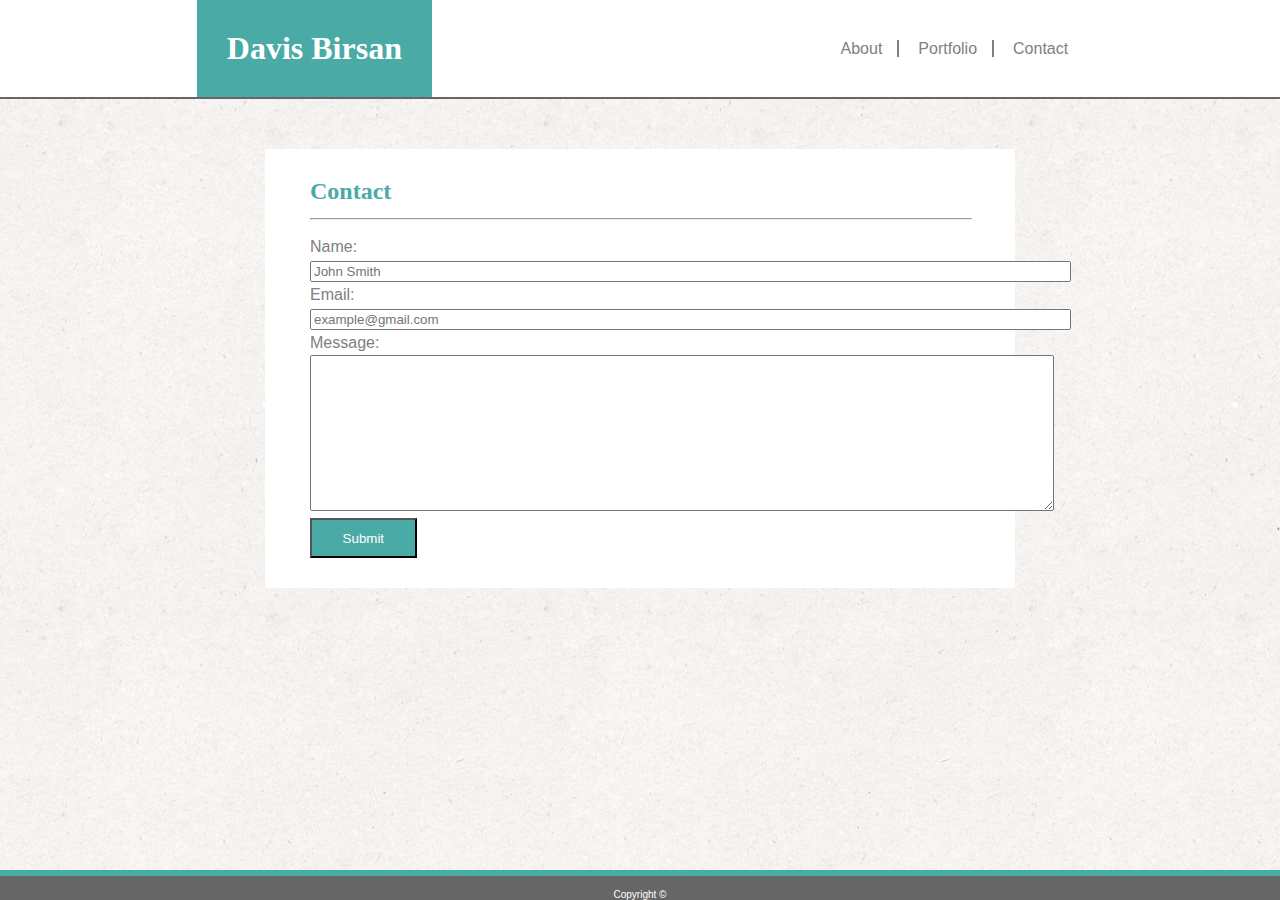
==== contact.html @ 0ad847e2 "copied over everything" ====
<!DOCTYPE html>
<html lang="en">

<head>
        <meta charset="UTF-8">
        <meta name="viewport" content="width=device-width, initial-scale=1.0">
        <meta http-equiv="X-UA-Compatible" content="ie=edge">
        <title>Contacting Davis!</title>
        <link rel="stylesheet" href="assets/css/style.css">
</head>

<body>
        <header id="top">
                <h1>Davis Birsan</h1>
                <nav>
                        <a href="index.html">About</a>
                        <a href="portfolio.html">Portfolio</a>
                        <a href="contact.html">Contact</a>
                </nav>
        </header>

        <div id="middle">
                <div id="contactcontent">
                        <p id=contact> Contact</p>
                        <div class="line2"></div>
                        <hr />
                        <form target="_blank">
                                Name:<br>
                                <input type="text" name="firstname" placeholder="John Smith" size="92">
                                <br>
                                Email:<br>
                                <input type="text" name="lastname" placeholder="example@gmail.com" size="92">
                                <br>
                                Message:<br>
                                <textarea type="text" name="Message" rows="10" cols="90">
                                    </textarea>
                                <p></p>
                                <input type="submit" id="submit" value="Submit" id="textarea">
                        </form>
                </div>
        </div>

        <footer id="footer">
                Copyright ©
        </footer>
</body>

</html>
---- assets/css/style.css ----
*{
  margin: 0;
  box-sizing: border-box;
}
  
  #top{
    display: flex;
    flex-direction: row;
    align-items: center;
    justify-content: space-around;
    border-bottom:2px solid #666666;
    background-color: white;
  }


  #top > h1{
    background-color: #4aaaa5;
    padding: 30px;
    color: white;
    margin: 0;
  }

  #top > nav > a{
    text-decoration: none;
    color: grey;
    border-right: 2px solid grey;
    padding: 0 15px;
    font-family: Arial, Helvetica, sans-serif
  }

  #top > nav > a:last-child{
    border-right: none;
  }

#middle{
  display: flex;
  justify-content: center;
  align-items: center;
  margin-top: 50px;
  margin-bottom: 70px;
}

  #content{
    padding:30px;
    width: 924px;
    height: auto;
    background-color: white;
  }

  p, form {
    padding-left: 15px;
    padding-right: 15px;
    font-family: Arial, Helvetica, sans-serif;
    text-align: justify;
    line-height: 1.5em;
    color: grey;
  }

  #aboutme, #contact, #portfolio {
    text-align: left;
    color: #4aaaa5;
    font-size: 24px;
    font-family: 'Georgia', Times, "Times New Roman", serif;
    line-height: 1em;
    font-weight:bold;
  }

  hr { width:96%; height:1px; background: lightgrey; margin: 15px }

#me-image {
    float:left;
    max-width: 25%;
    display: inline;
    padding-left: 15px;
    padding-right: 15px;
  }

#textarea {
  border-color: lightgrey;
}

#footer{
    position: fixed;
    bottom: 0;
    height: 30px;
    width: 100%;
    background-color: #666666;
    color: white;
    font-family: Arial, Helvetica, sans-serif;
    font-size: 10px;
    display: flex;
    justify-content: center;
    align-items: flex-end;
    border-top:6px solid #4aaaa5;
  }

  body{
    background: url("../images/ricepaper2.png");
  }

  #contactcontent, #portfoliocontent{
    padding:30px;
    width: 750px;
    height: auto;
    background-color: white;
  }

  input {
    color: grey;
  }

  #submit {
    width: 8em;  height: 3em; background-color: #4aaaa5; color: white;
  }

.flex-container {
  width: 274px;
  height: 205.5px;
  display: inline-block;
  background-color: purple;
  margin: 25px;
  position: relative;
}
.flex-item {
  position: relative;
  float: left;
  width: 274px;
  /* margin: 20px 15px 20px; */
  overflow: auto;
  width: 100%;
  height: 100%;
}

.box-text {
  z-index: 100;
  position: absolute;
  bottom:20px;
  width: 100%;
  text-align: center;
  color: white;
  background-color: #4aaaa5;
  font-size: 24px;
  font-weight: bold;
}
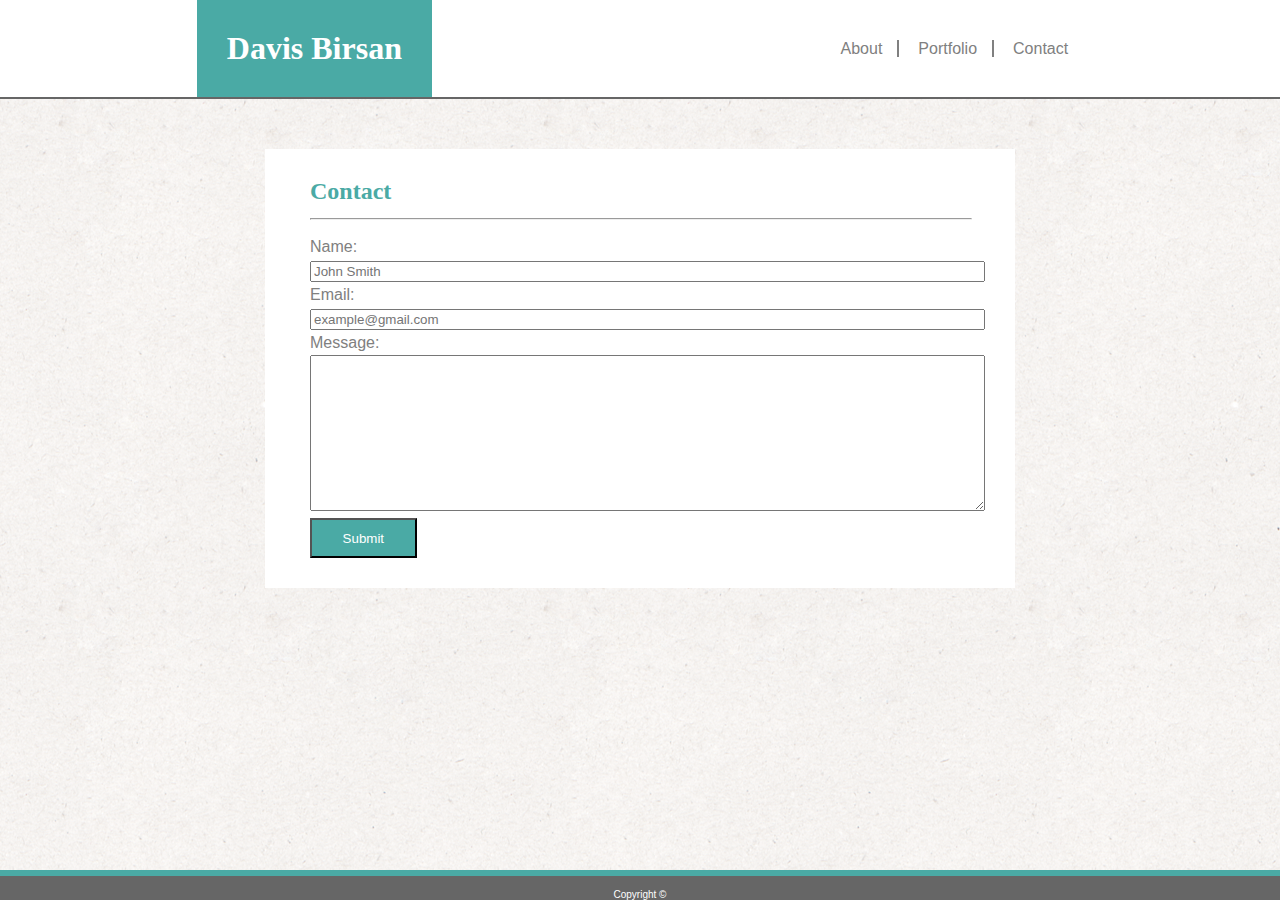
==== commit 1880f723: "Almost Done" ====
--- a/contact.html
+++ b/contact.html
@@ -6,7 +6,7 @@
         <meta name="viewport" content="width=device-width, initial-scale=1.0">
         <meta http-equiv="X-UA-Compatible" content="ie=edge">
         <title>Contacting Davis!</title>
-        <link rel="stylesheet" href="assets/css/style.css">
+        <link rel="stylesheet" href="assets/css/style2.css">
 </head>
 
 <body>
@@ -26,13 +26,13 @@
                         <hr />
                         <form target="_blank">
                                 Name:<br>
-                                <input type="text" name="firstname" placeholder="John Smith" size="92">
+                                <input type="text" name="firstname" placeholder="John Smith" style="width:100%">
                                 <br>
                                 Email:<br>
-                                <input type="text" name="lastname" placeholder="example@gmail.com" size="92">
+                                <input type="text" name="lastname" placeholder="example@gmail.com" style="width:100%">
                                 <br>
                                 Message:<br>
-                                <textarea type="text" name="Message" rows="10" cols="90">
+                                <textarea type="text" name="Message" rows="10" style="width:100%">
                                     </textarea>
                                 <p></p>
                                 <input type="submit" id="submit" value="Submit" id="textarea">
--- a/assets/css/style2.css
+++ b/assets/css/style2.css
@@ -0,0 +1,203 @@
+*{
+  margin: 0;
+  box-sizing: border-box;
+}
+  
+  #top{
+    display: flex;
+    flex-direction: row;
+    align-items: center;
+    justify-content: space-around;
+    border-bottom:2px solid #666666;
+    background-color: white;
+  }
+
+
+  #top > h1{
+    background-color: #4aaaa5;
+    padding: 30px;
+    color: white;
+    margin: 0;
+  }
+
+  #top > nav > a{
+    text-decoration: none;
+    color: grey;
+    border-right: 2px solid grey;
+    padding: 0 15px;
+    font-family: Arial, Helvetica, sans-serif
+  }
+
+  #top > nav > a:last-child{
+    border-right: none;
+  }
+
+#middle{
+  display: flex;
+  justify-content: center;
+  align-items: center;
+  margin-top: 50px;
+  margin-bottom: 70px;
+}
+
+  #content{
+    padding:30px;
+    width: 924px;
+    height: auto;
+    background-color: white;
+  }
+
+  p {
+    padding-left: 15px;
+    padding-right: 15px;
+    font-family: Arial, Helvetica, sans-serif;
+    text-align: justify;
+    line-height: 1.5em;
+    color: grey;
+  }
+
+  form {
+    padding-left: 15px;
+    font-family: Arial, Helvetica, sans-serif;
+    text-align: justify;
+    line-height: 1.5em;
+    color: grey;
+  }
+
+  #aboutme, #contact, #portfolio {
+    text-align: left;
+    color: #4aaaa5;
+    font-size: 24px;
+    font-family: 'Georgia', Times, "Times New Roman", serif;
+    line-height: 1em;
+    font-weight:bold;
+  }
+
+  hr { width:96%; height:1px; background: lightgrey; margin: 15px }
+
+#me-image {
+    float:left;
+    width: 30%;
+    display: inline;
+    padding-left: 15px;
+    padding-right: 15px;
+  }
+
+#textarea {
+  border-color: lightgrey;
+}
+
+#footer{
+    position: fixed;
+    bottom: 0;
+    height: 30px;
+    width: 100%;
+    background-color: #666666;
+    color: white;
+    font-family: Arial, Helvetica, sans-serif;
+    font-size: 10px;
+    display: flex;
+    justify-content: center;
+    align-items: flex-end;
+    border-top:6px solid #4aaaa5;
+  }
+
+  body{
+    background: url("../images/ricepaper2.png");
+  }
+
+  #contactcontent{
+    padding:30px;
+    width: 750px;
+    height: auto;
+    background-color: white;
+  }
+
+  input {
+    color: grey;
+  }
+
+  #submit {
+    width: 8em;  height: 3em; background-color: #4aaaa5; color: white;
+  }
+
+#portfoliocontent{
+  padding:30px;
+  max-width: 750px;
+  margin: 0 auto;
+  height: auto;
+  background-color: white;
+}
+
+.flex-container {
+  width: 274px;
+  height: 205.5px;
+  display: inline-block;
+  margin: 25px;
+  position: relative;
+}
+
+.flex-item {
+  position: relative;
+  float: left;
+  overflow: auto;
+  width: 100%;
+  height: 100%;
+}
+
+.box-text {
+  z-index: 100;
+  position: absolute;
+  bottom:20px;
+  width: 100%;
+  text-align: center;
+  color: white;
+  background-color: #4aaaa5;
+  font-size: 24px;
+  font-family: 'Georgia', Times, "Times New Roman", serif;
+}
+
+@media only screen and (max-width:980px) {
+  /* For desktop phones: */
+  #middle {
+    width:100%;
+  }
+}
+
+@media only screen and (max-width:768px) {
+  /* For tablets phones: */
+  #middle, #contactcontent, #portfoliocontent {
+    width:96%;
+    /* margin-left: 15px; */
+    margin-top: 30px;
+  }
+  #me-image {
+    width: 60%
+  }
+}
+
+@media only screen and (max-width:640px) {
+  /* For mobile phones: */
+  #middle, #me-image {
+    width:96%;
+    /* margin-left: 10px; */
+  }
+  #middle{
+    margin-top: 20px;
+  }
+  #me-image {
+    width:100%;
+    margin: 0 0 10px 0;
+  }
+  #top {
+    display: static;
+
+  }
+  #top > h1 {
+    width:100%;
+  }
+  .flex-container {
+    display: flex;
+    align-items: center;
+  }
+}